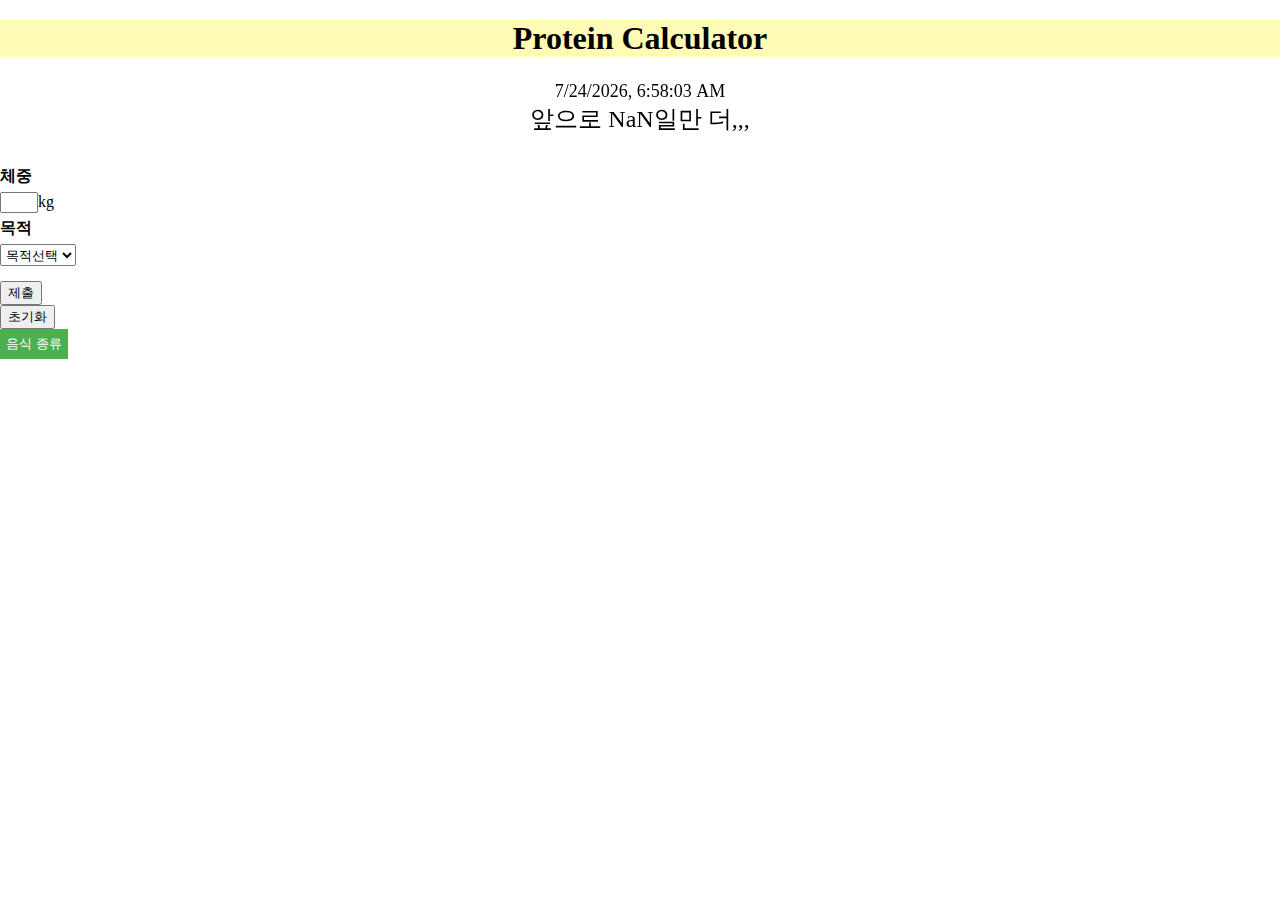
==== proteinCal.html @ ae29c2c0 "Add files via upload" ====
<!DOCTYPE html>
<html lang="ko">
<head>
    <meta charset="UTF-8">
    <meta name="viewport" content="width=device-width, initial-scale=1.0">
    <meta http-equiv="X-UA-Compatible" content="ie=edge">
    <title>ToDoList</title>
    <link rel="stylesheet" href="style2.css">
</head>
<body>
    <h1>Protein Calculator</h1>
    <canvas id="canvas" width="300px" height="100px"></canvas>

    <h4>체중</h4>
    <input type="text" id="weight"><span>kg</span>

    <h4>목적</h4>
    <select id="purpose">
        <option value="">목적선택</option>
        <option value="벌크업">벌크업</option>
        <option value="린매스업">린매스업</option>
        <option value="다이어트">다이어트</option>
    </select>
    <button style="display: block" id="proteinCalBtt">제출</button>
    <button id="clearBtt">초기화</button>

    <button id="drop_btt">음식 종류</button>
    <div class="drop_choice">
        <span>
            <button class="plus" id="30">+</button>
            <button class="minus" id="30">-</button>
            고단백짬 - 30g
        </span>
        <br>
        <span>
            <button class="plus" id="15">+</button>
            <button class="minus" id="15">-</button>
            평범짬 - 15g
        </span>
        <br>
        <span>
            <button class="plus" id="10">+</button>
            <button class="minus" id="10">-</button>
            풀때기짬 - 10g
        </span>
        <br>
        <span>
            <button class="plus" id="20">+</button>
            <button class="minus" id="20">-</button>
            마프 1스쿱 - 20g
        </span>
        <br>
        <span>
            <button class="plus" id="7">+</button>
            <button class="minus" id="7">-</button>
            계란 1개 - 7g
        </span>
        <br>
    </div>

        

    <canvas id="canvas2" width="375px" height="100px"></canvas>
    <script src="script2.js"></script>
</body>
</html>
---- style2.css ----
#purpose{
    padding: 1px;
    min-height: 22px;
}
body{
    margin: 0;
    font-family: serif;
}
h1{
    margin-top: 20px;
    margin-bottom: 0;
    text-align: center;
    background-color: #fffab6;
}
#canvas{
    position: relative;
    left: 50%;
    transform: translateX(-50%);
}
.drop_choice{
    display: none;
    position: absolute;
    overflow: auto;
    font-size: 12px;
    background-color: #f9f9f9;
    min-width: 160px;
    box-shadow: 0px 8px 16px 0px rgba(0,0,0,0.2);
}
.show{
    display: block;
}
#drop_btt{
    display: block;
    background-color: #4CAF50;
    color: white;
    padding: 6px;
    height: 30px;
    border: 1px;
    cursor: pointer;
}
input{
    width: 30px;
}
h4{
    margin-bottom: 5px;
    margin-top: 5px;
}
#result{
    max-width: 80px;
    min-height: 22px;
    border: solid gray 1px;
}
#proteinCalBtt{
    margin-top: 15px;
}
#canvas2{
    margin-top: 150px;
}
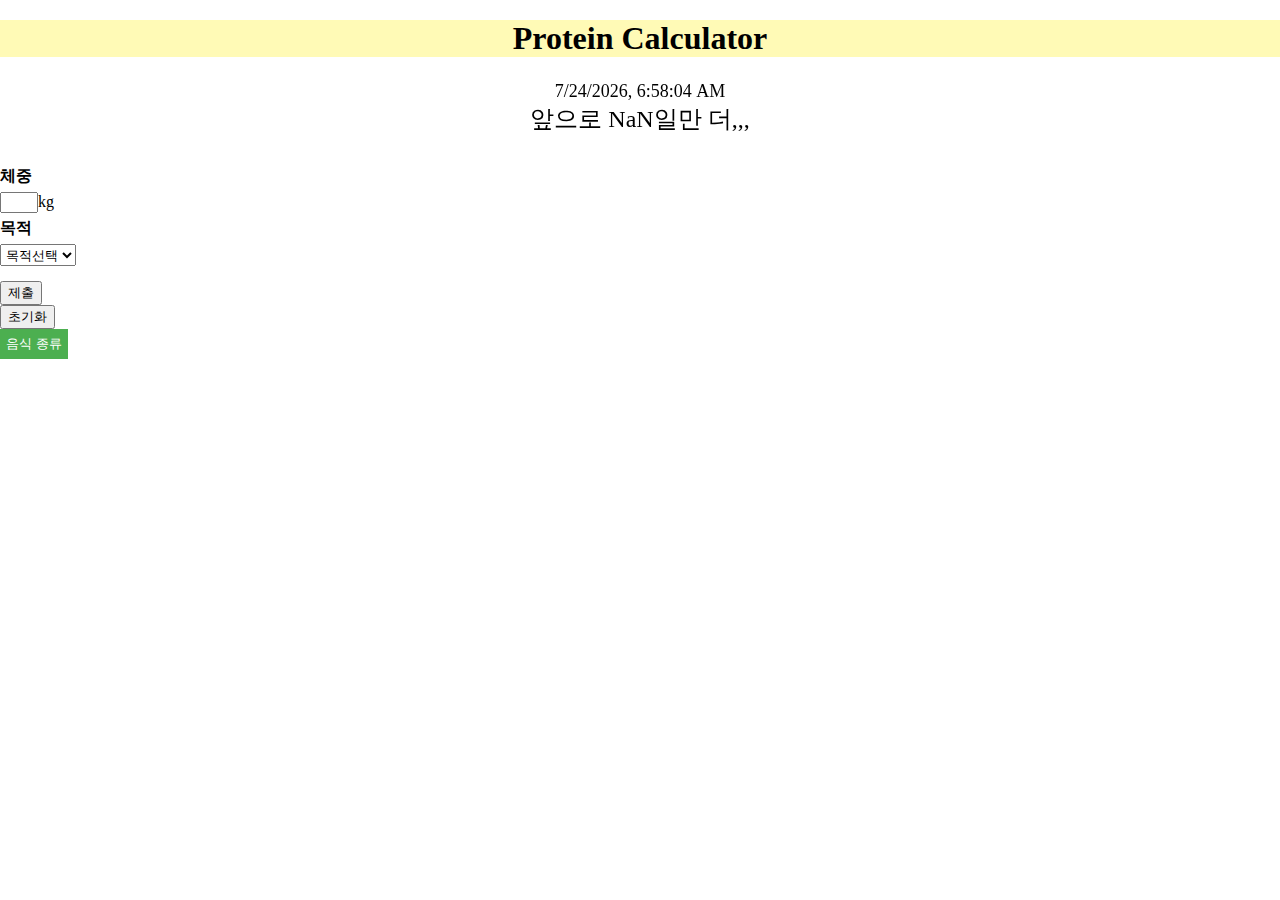
==== commit 2ad569e8: "Add files via upload" ====
--- a/proteinCal.html
+++ b/proteinCal.html
@@ -4,7 +4,7 @@
     <meta charset="UTF-8">
     <meta name="viewport" content="width=device-width, initial-scale=1.0">
     <meta http-equiv="X-UA-Compatible" content="ie=edge">
-    <title>ToDoList</title>
+    <title>proteinCal</title>
     <link rel="stylesheet" href="style2.css">
 </head>
 <body>
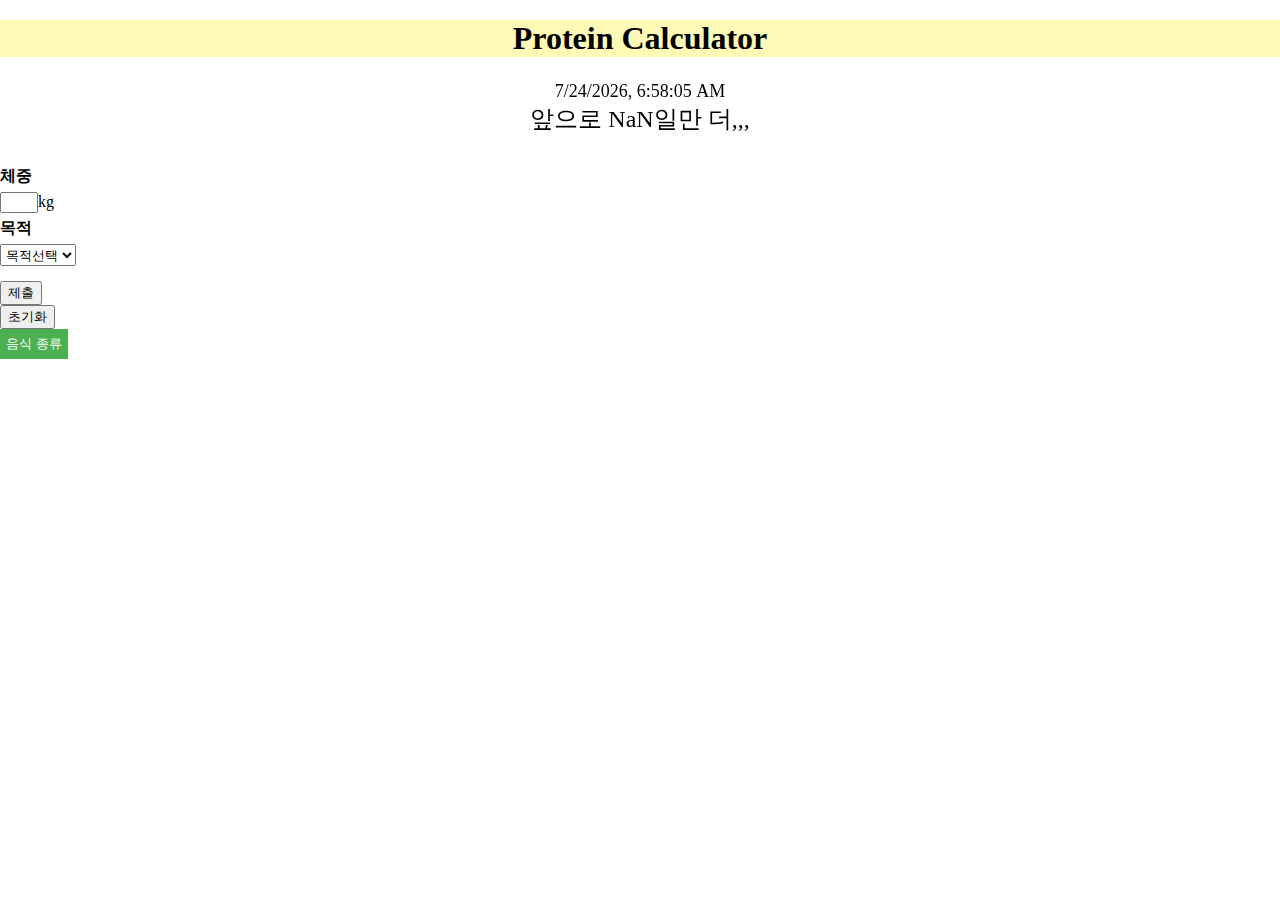
==== commit 10a0a9da: "Add files via upload" ====
--- a/proteinCal.html
+++ b/proteinCal.html
@@ -28,30 +28,35 @@
     <div class="drop_choice">
         <span>
             <button class="plus" id="30">+</button>
+            <span class="count">0</span>
             <button class="minus" id="30">-</button>
             고단백짬 - 30g
         </span>
         <br>
         <span>
             <button class="plus" id="15">+</button>
+            <span class="count">0</span>
             <button class="minus" id="15">-</button>
             평범짬 - 15g
         </span>
         <br>
         <span>
             <button class="plus" id="10">+</button>
+            <span class="count">0</span>
             <button class="minus" id="10">-</button>
             풀때기짬 - 10g
         </span>
         <br>
         <span>
             <button class="plus" id="20">+</button>
+            <span class="count">0</span>
             <button class="minus" id="20">-</button>
             마프 1스쿱 - 20g
         </span>
         <br>
         <span>
             <button class="plus" id="7">+</button>
+            <span class="count">0</span>
             <button class="minus" id="7">-</button>
             계란 1개 - 7g
         </span>
@@ -61,6 +66,6 @@
         
 
     <canvas id="canvas2" width="375px" height="100px"></canvas>
-    <script src="script2.js"></script>
+    <script src="script2 copy.js"></script>
 </body>
 </html>--- a/style2.css
+++ b/style2.css
@@ -55,4 +55,7 @@
 }
 #canvas2{
     margin-top: 150px;
+}
+.count{
+    width: 21px;
 }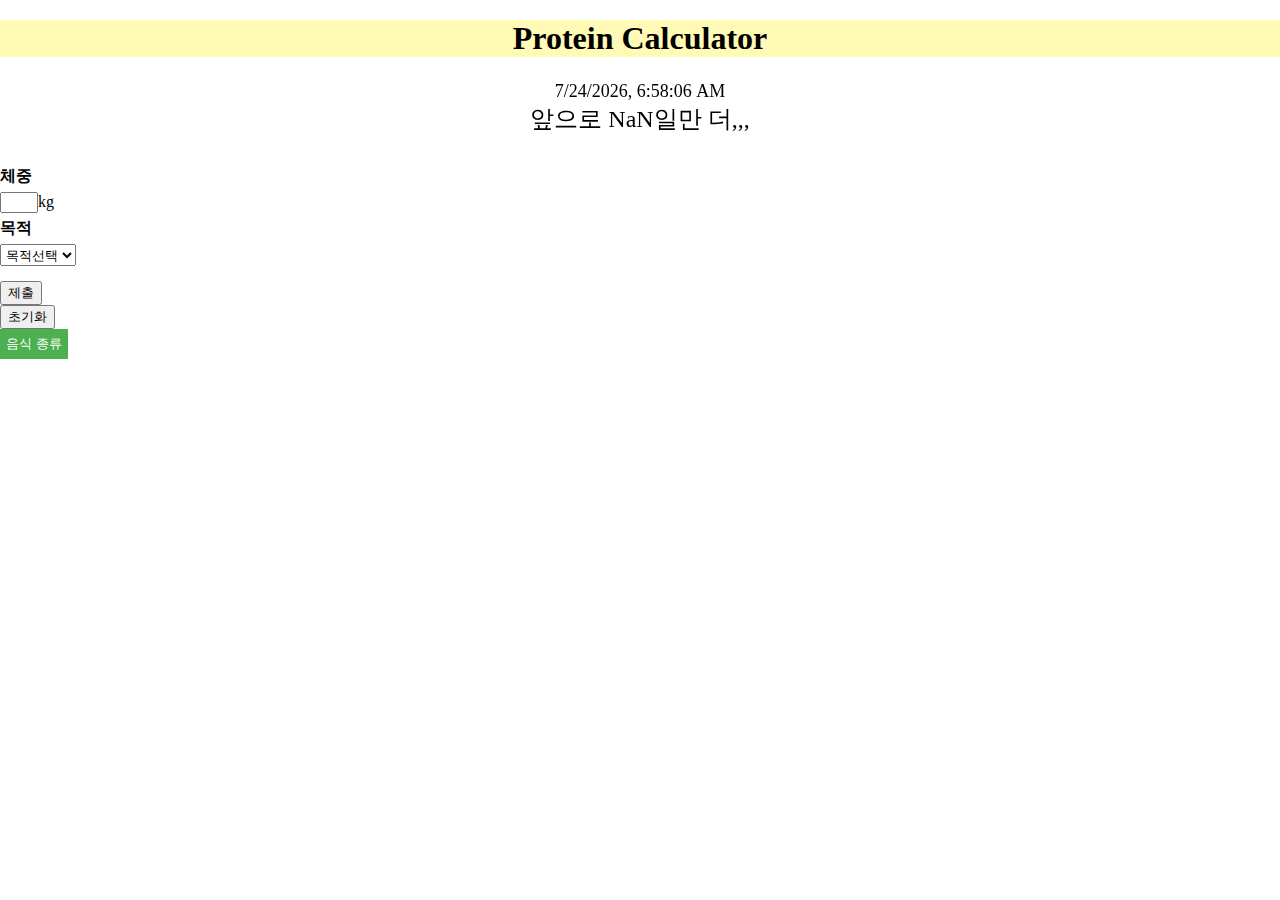
==== commit aceac4e0: "Add files via upload" ====
--- a/proteinCal.html
+++ b/proteinCal.html
@@ -30,6 +30,7 @@
             <button class="plus" id="30">+</button>
             <span class="count">0</span>
             <button class="minus" id="30">-</button>
+            <span class="color">&nbsp;&nbsp;</span>
             고단백짬 - 30g
         </span>
         <br>
@@ -37,6 +38,7 @@
             <button class="plus" id="15">+</button>
             <span class="count">0</span>
             <button class="minus" id="15">-</button>
+            <span class="color">&nbsp;&nbsp;</span>
             평범짬 - 15g
         </span>
         <br>
@@ -44,6 +46,7 @@
             <button class="plus" id="10">+</button>
             <span class="count">0</span>
             <button class="minus" id="10">-</button>
+            <span class="color">&nbsp;&nbsp;</span>
             풀때기짬 - 10g
         </span>
         <br>
@@ -51,6 +54,7 @@
             <button class="plus" id="20">+</button>
             <span class="count">0</span>
             <button class="minus" id="20">-</button>
+            <span class="color">&nbsp;&nbsp;</span>
             마프 1스쿱 - 20g
         </span>
         <br>
@@ -58,6 +62,7 @@
             <button class="plus" id="7">+</button>
             <span class="count">0</span>
             <button class="minus" id="7">-</button>
+            <span class="color">&nbsp;&nbsp;</span>
             계란 1개 - 7g
         </span>
         <br>
